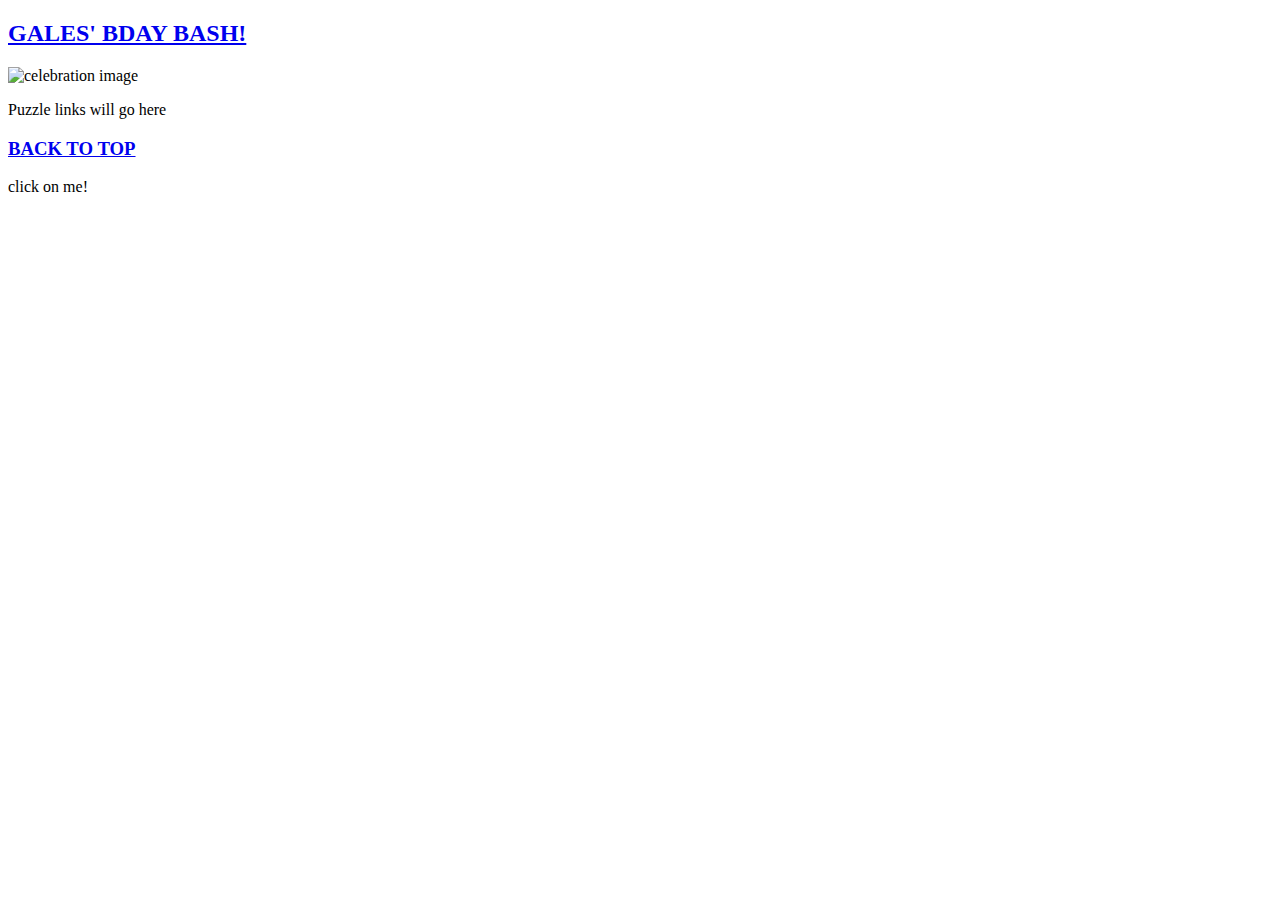
==== index.html @ 68090792 "Update and rename README to index.html" ====
<!DOCTYPE html>
<html>

  <head>
    <title>Gales' Bday Bash!</title>
    <link rel="stylesheet" href="includes/main.css">

    <script>
      function tellSecret() {
        window.alert("  \\o/" + "\r\n" +
         "   ( )     whee! you found the secret message!"
        + "\r\n" +"   /\\     (this is not a puzzle.) )");
      }
    </script>

  </head>

  <body>
    <div class="content">

      <!-- navigation -->
      <a id="top"></a>
      <div class="nav">
        <h2><a href="#sketch1">GALES' BDAY BASH!</a></h2>
      </div>

      <!-- links to puzzles -->
      <div class="idea">
          <a id="sketch1"></a>
          <img class="sketch-image" src="images/Yum_Tum.png" alt="celebration image">
          <p>
            Puzzle links will go here
          </P>
          <h3><a href="#top"><b>BACK TO TOP</b></a></h3>
        </div>
    </div>

    <p id="secret-message" onclick="tellSecret()">click on me!</p>
  </body>
</html>
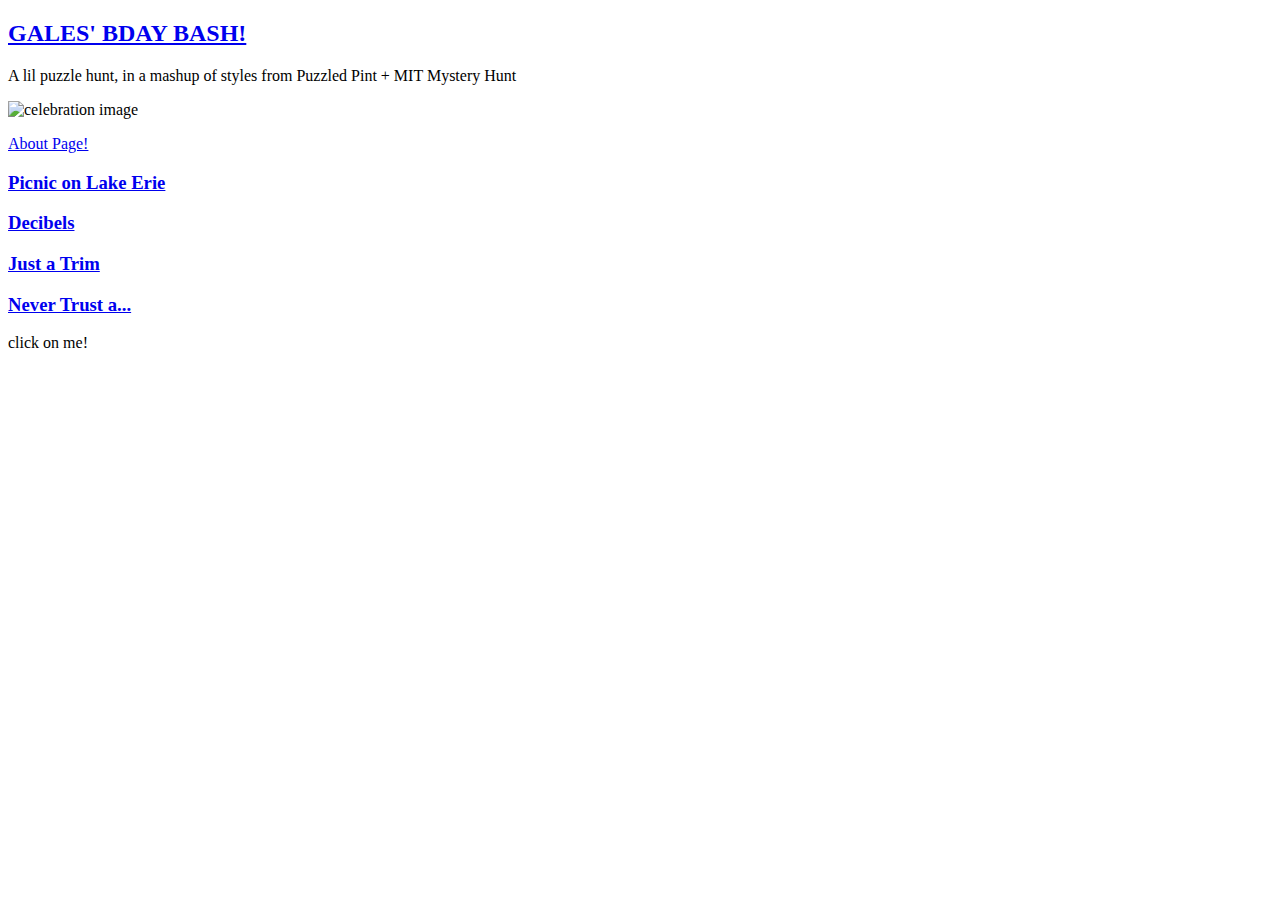
==== commit da5fd46f: "update index.html" ====
--- a/index.html
+++ b/index.html
@@ -9,7 +9,7 @@
       function tellSecret() {
         window.alert("  \\o/" + "\r\n" +
          "   ( )     whee! you found the secret message!"
-        + "\r\n" +"   /\\     (this is not a puzzle.) )");
+        + "\r\n" +"   /\\     (this is not a puzzle)");
       }
     </script>
 
@@ -21,17 +21,20 @@
       <!-- navigation -->
       <a id="top"></a>
       <div class="nav">
-        <h2><a href="#sketch1">GALES' BDAY BASH!</a></h2>
+        <h2><a href="#TitlePage">GALES' BDAY BASH!</a></h2>
       </div>
+      <p> A lil puzzle hunt, in a mashup of styles from Puzzled Pint + MIT Mystery Hunt</p>
 
       <!-- links to puzzles -->
       <div class="idea">
-          <a id="sketch1"></a>
-          <img class="sketch-image" src="images/Yum_Tum.png" alt="celebration image">
-          <p>
-            Puzzle links will go here
-          </P>
-          <h3><a href="#top"><b>BACK TO TOP</b></a></h3>
+          <a id="TitlePage"></a>
+          <img class="title-image" src="images/gales.png" alt="celebration image">
+          <p><a href="html/about.html">About Page!</a></P>
+          <h3><a href = "html/picnic.html">Picnic on Lake Erie</a></h3>
+          <h3><a href = "html/decibels.html">Decibels</a></h3>
+          <h3><a href = "html/trim.html">Just a Trim</a></h3>
+          <h3><a href = "html/trust.html">Never Trust a...</a></h3>
+         <!-- <h3><a href="#top"><b>BACK TO TOP</b></a></h3> -->
         </div>
     </div>
 
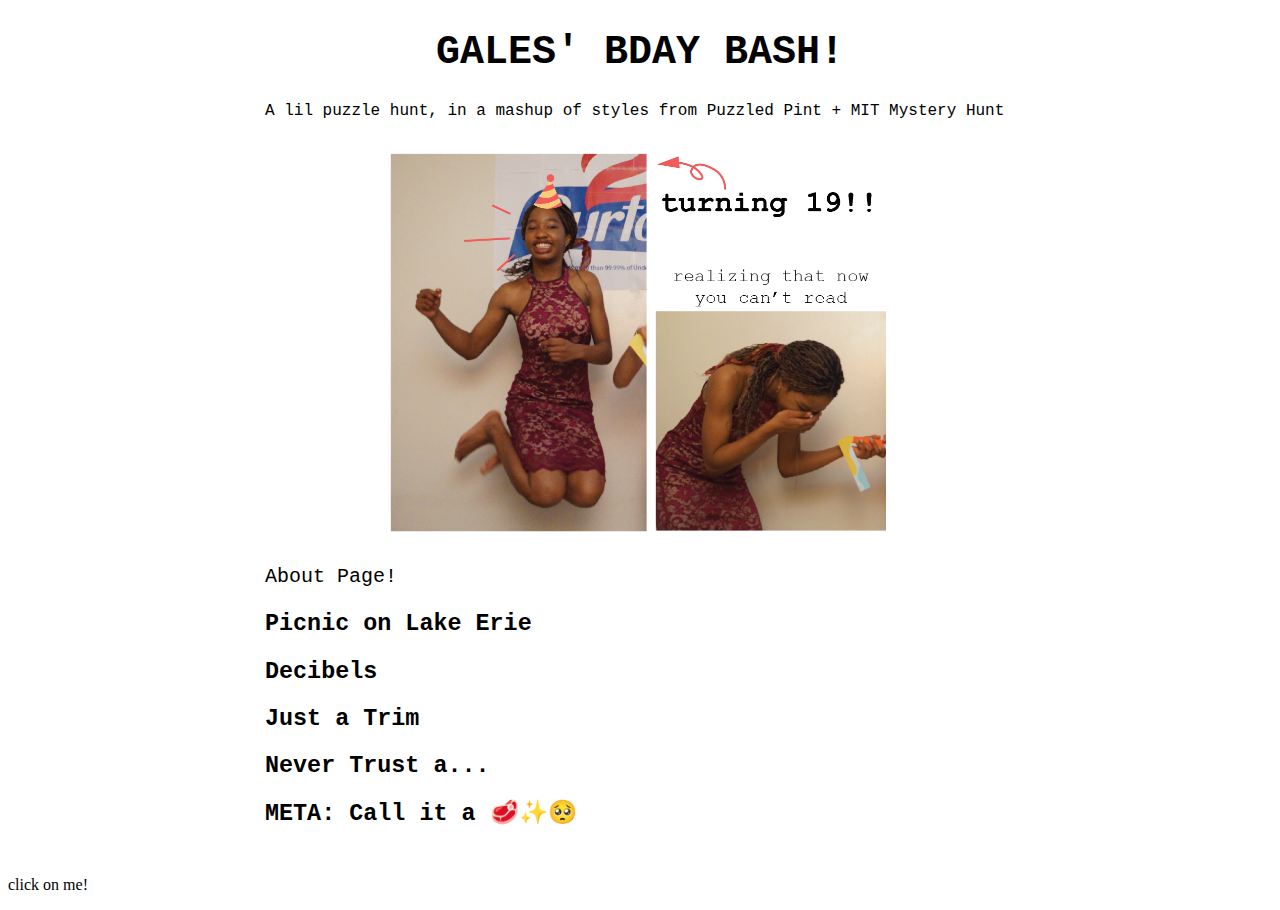
==== commit 1a8f28e6: "added link to meta" ====
--- a/index.html
+++ b/index.html
@@ -34,6 +34,7 @@
           <h3><a href = "html/decibels.html">Decibels</a></h3>
           <h3><a href = "html/trim.html">Just a Trim</a></h3>
           <h3><a href = "html/trust.html">Never Trust a...</a></h3>
+          <h3><a href = "html/meta.html">META: Call it a 🥩✨🥺</a></h3>
          <!-- <h3><a href="#top"><b>BACK TO TOP</b></a></h3> -->
         </div>
     </div>
--- a/includes/main.css
+++ b/includes/main.css
@@ -0,0 +1,106 @@
+/* CSS file for example-04 index.html */
+
+/*imported fonts*/
+
+@font-face{
+  font-family: FranklinB;
+  src: url(FRAHV.ttf);
+}
+
+@font-face{
+  font-family: Franklin;
+  src: url(FRABK.ttf);
+}
+
+@font-face{
+  font-family: CenturyGothic;
+  src: url(GOTHIC.ttf);
+}
+
+@font-face{
+  font-family: CGB;
+  src: url(GOTHICB.ttf);
+}
+
+.nav {
+  list-style-type: none;
+  text-align: center;
+  width: 75%;
+  height: 75px;
+  margin: auto;
+}
+
+.nav h1 {
+  display: inline-block;
+  padding: 5 px;
+  font-family: 'Courier New', monospace;
+  font-size: 40px;
+}
+
+.nav h2 {
+  display: inline-block;
+  padding: 5 px;
+  font-family: 'Courier New', monospace;
+  font-size: 40px;
+}
+
+.nav h3 {
+  display: inline-block;
+  padding: 5px;
+  font-family: 'Courier New', monospace;
+  font-size: 25px;
+}
+
+a:link, a:visited, a:active {
+  color: black;
+  text-decoration: none;
+}
+
+a:hover {
+  color: #ed6a5a;
+  text-decoration: none;
+}
+
+.content {
+  width: 750px;
+  margin: auto;
+  font-family: 'Courier New', monospace;
+  line-height: 1.5em;
+}
+
+.idea {
+  width: auto;
+  margin-bottom: 50px;
+  font-size: 20px;
+}
+
+.idea li{
+  list-style-type: "✂ ";
+}
+
+.flavor-text {
+  text-align: center;
+  font-style: italic;
+  width: 750px;
+  margin: auto;
+  font-family: 'Courier New', monospace;
+  line-height: 1.5em;
+  font-size: 20px;
+}
+
+.sketch-title {
+  width: auto;
+  font-family: 'Courier New', monospace;
+}
+
+.title-image {
+  display: block;
+  width: 70%;
+  margin-left: auto;
+  margin-right: auto;
+}
+
+.puz-image {
+  width: 150%;
+  margin-left: -180px;
+}
